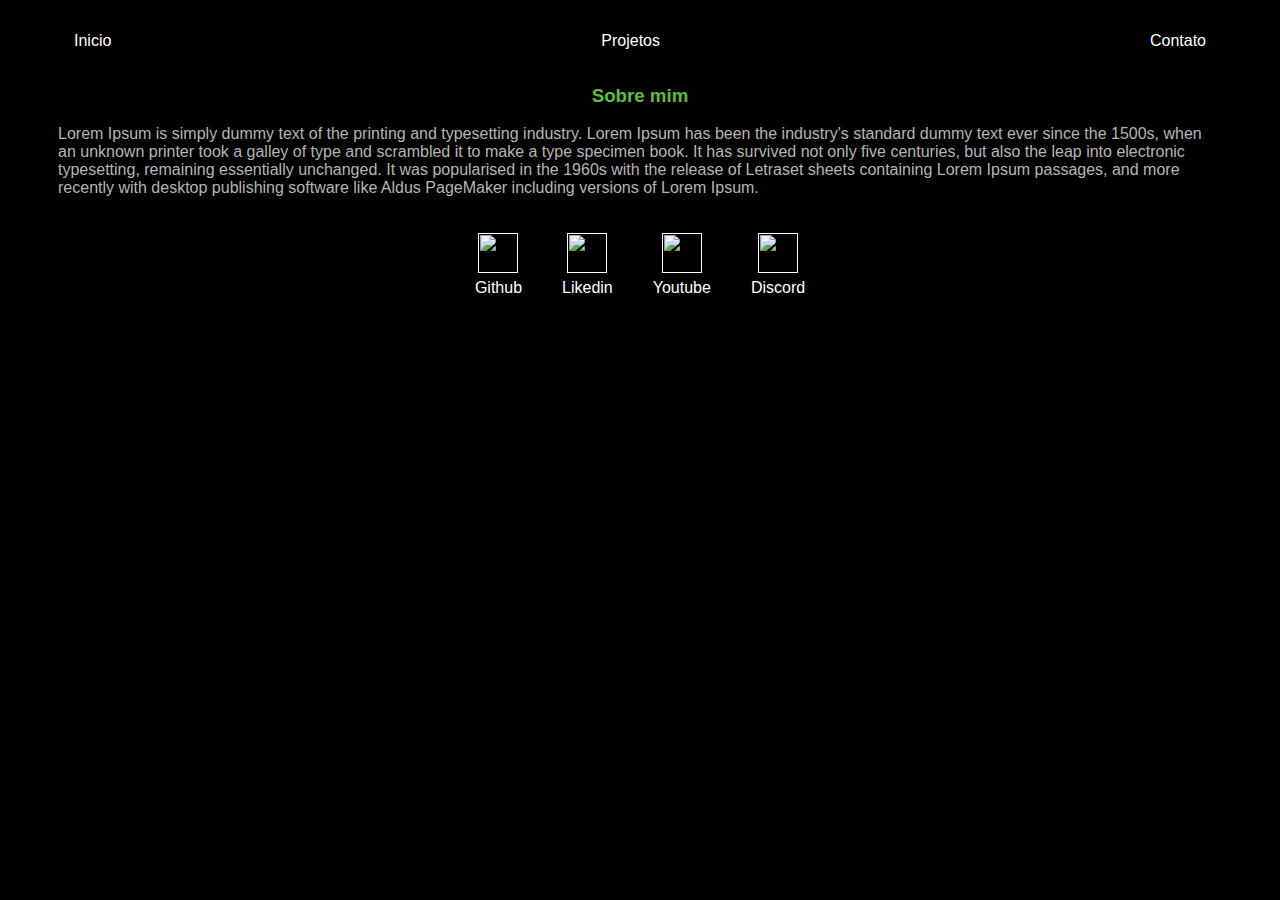
==== docs/sobremim.html @ 98a60a03 "Create sobremim.html" ====
<!DOCTYPE html>
<html lang="en">
<head>
    <meta charset="UTF-8">
    <meta http-equiv="X-UA-Compatible" content="IE=edge">
    <meta name="viewport" content="width=device-width, initial-scale=1.0">
    <link rel="stylesheet" href="/css/sobre.css">
    <title>Sobre mim</title>
</head>
<body>
    <div class="conteiner">
        <nav>
          <ul>
            <li>
              <a href="/index">Inicio</a>
            </li>
            <li>
              <a href="docs/projetos">Projetos</a>
            </li>
            <li>
              <a href="docs/contatos">Contato</a>
            </li>
          </ul>
        </nav>

          <main>
            <section>
              <h3 class="center">Sobre mim</h3>
              <p>
                Lorem Ipsum is simply dummy text of the printing and typesetting industry. Lorem Ipsum has been the industry's standard dummy text ever since the 1500s, when an unknown printer took a galley of type and scrambled it to make a type specimen book. It has survived not only five centuries, but also the leap into electronic typesetting, remaining essentially unchanged. It was popularised in the 1960s with the release of Letraset sheets containing Lorem Ipsum passages, and more recently with desktop publishing software like Aldus PageMaker including versions of Lorem Ipsum.
              </p>
            </section>
            
          </main>
          <footer>
            <a href="">
              <img src="https://img.icons8.com/nolan/64/github.png" alt="" srcset="">
              <p class="gh">Github</p>
            </a>
            <a href="">
              <img src="https://img.icons8.com/nolan/64/linkedin-circled.png" alt="" srcset="">
              <p class="lkd">Likedin</p>
            </a>
            <a href="">
              <img src="https://img.icons8.com/nolan/64/youtube-play.png" alt="" srcset="">
              <p class="yt">Youtube</p>
            </a>
            <a href="">
              <img src="https://img.icons8.com/nolan/64/discord-logo.png" alt="" srcset="">
              <p class="dc">Discord</p>
            </a>
          </footer>
</body>
</html>
---- css/sobre.css ----
body {
    color: white;
    background-color: black;
    font-family: Arial, Helvetica, sans-serif;
  }
  
  ul {
    display: flex;
    justify-content: space-between;
    list-style: none;
    align-items: center;
    padding: 16px;
  }
  
  a {
    color: white;
    text-decoration: none;
  }
  
  header img {
    width: 150px;
    height: 150px;
    border-radius: 50%;
    border: 5px solid yellowgreen;
  }
  
  .center {
    text-align: center;
    justify-content: center;
    color: #5BBE42;
  }

  section p {
    color: rgb(181, 181, 181);
  }
  
  footer img {
    width: 40px;
    height: 40px;
  }
  
  footer {
    display: flex;
    justify-content: center;
  }
  
  footer a {
    margin: 20px;
    text-align: center;
  }
  
  footer p {
    margin-top: 2px;
  }
  
  .conteiner {
    padding: 0px 50px;
  }
  
  nav a:hover {
    color: #5BBE42;
  }
  
  footer .gh:hover {
    color: gray;
  }
  
  footer .lkd:hover {
    color: rgb(0, 0, 177);
  }
  
  footer .yt:hover {
    color: rgb(190, 0, 0);
  }
  
  footer .dc:hover {
    color: rgb(0, 51, 255);
  }
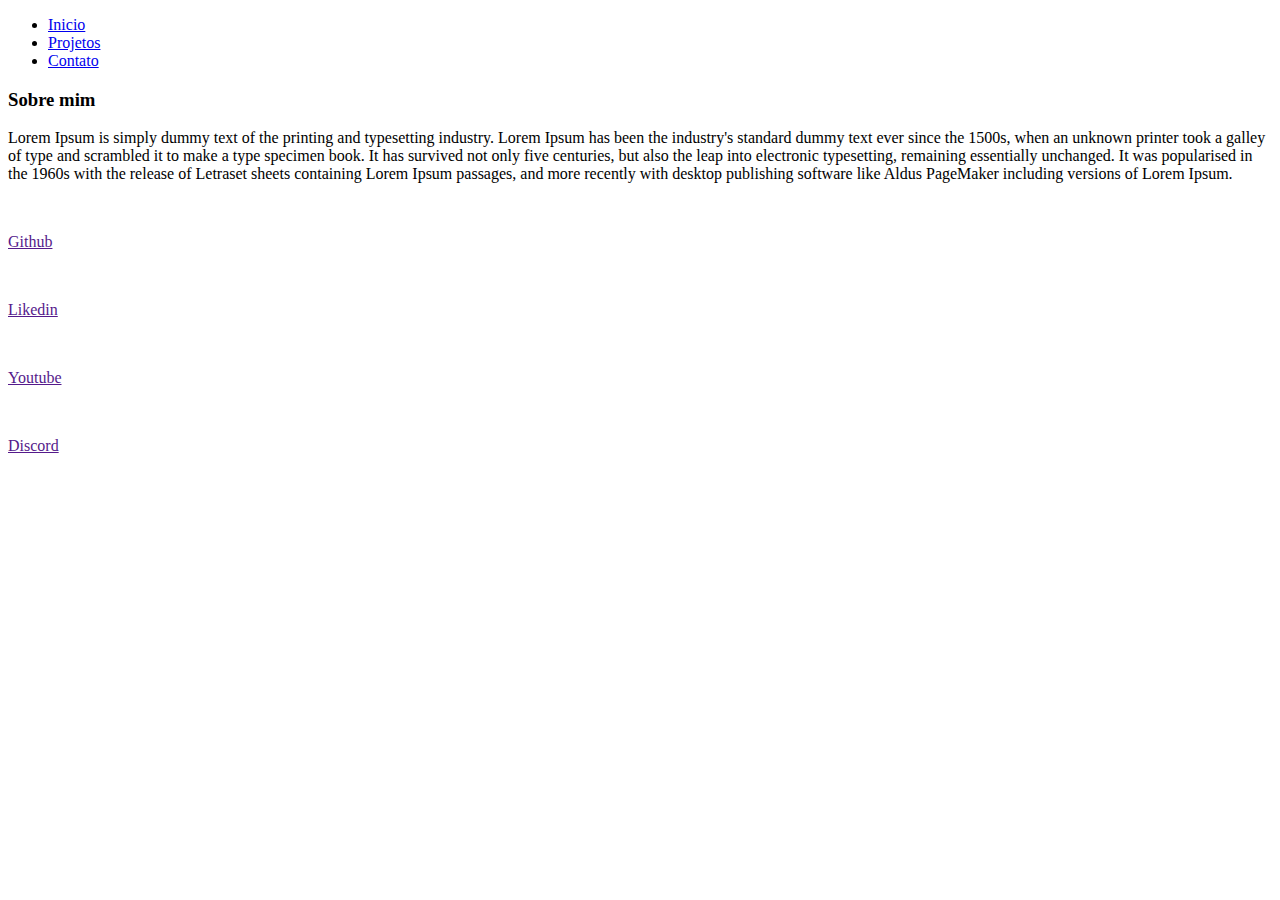
==== commit 6cad6f87: "Update sobremim.html" ====
--- a/docs/sobremim.html
+++ b/docs/sobremim.html
@@ -4,7 +4,7 @@
     <meta charset="UTF-8">
     <meta http-equiv="X-UA-Compatible" content="IE=edge">
     <meta name="viewport" content="width=device-width, initial-scale=1.0">
-    <link rel="stylesheet" href="/css/sobre.css">
+    <link rel="stylesheet" href="/css/sobremim.css">
     <title>Sobre mim</title>
 </head>
 <body>
